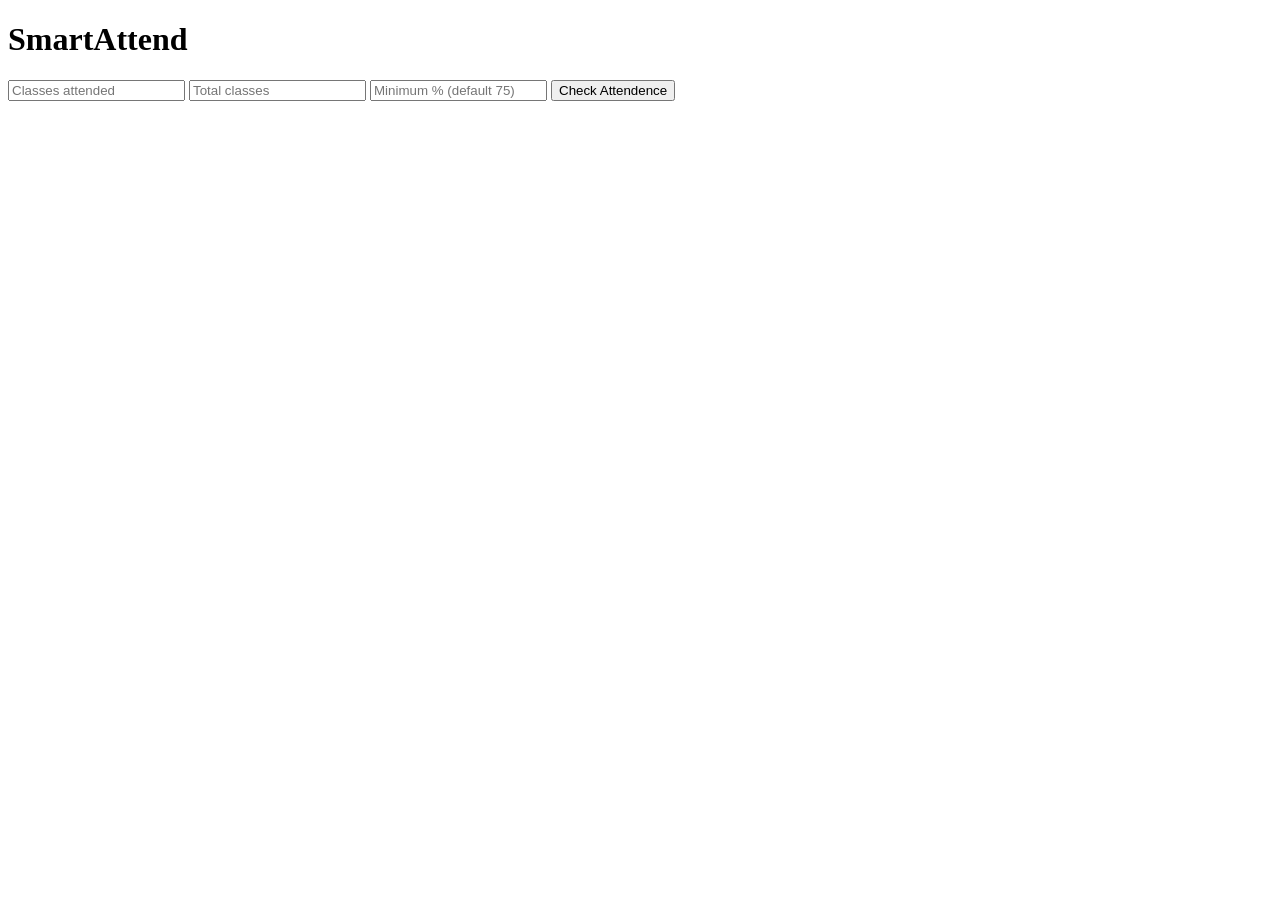
==== index.html @ 8182a144 "initial commit" ====
<!DOCTYPE html>
<html lang="en">
<head>
    <meta charset="UTF-8">
    <meta name="viewport" content="width=device-width, initial-scale=1.0">
    <title>SmartAttend</title>
    <link rel="stylesheet" href="style.css">
</head>
<body>
    <div class="container">
        <h1>SmartAttend</h1>
        <input type="number" id="attended" placeholder="Classes attended">
        <input type="number" id="total" placeholder="Total classes">
        <input type="number" id="min" placeholder="Minimum % (default 75)">
        <button onclick="calculate()">Check Attendence</button>
        <div id="result"></div>
    </div>
    <script src="SmartAttend.js"></script>
</body>
</html>
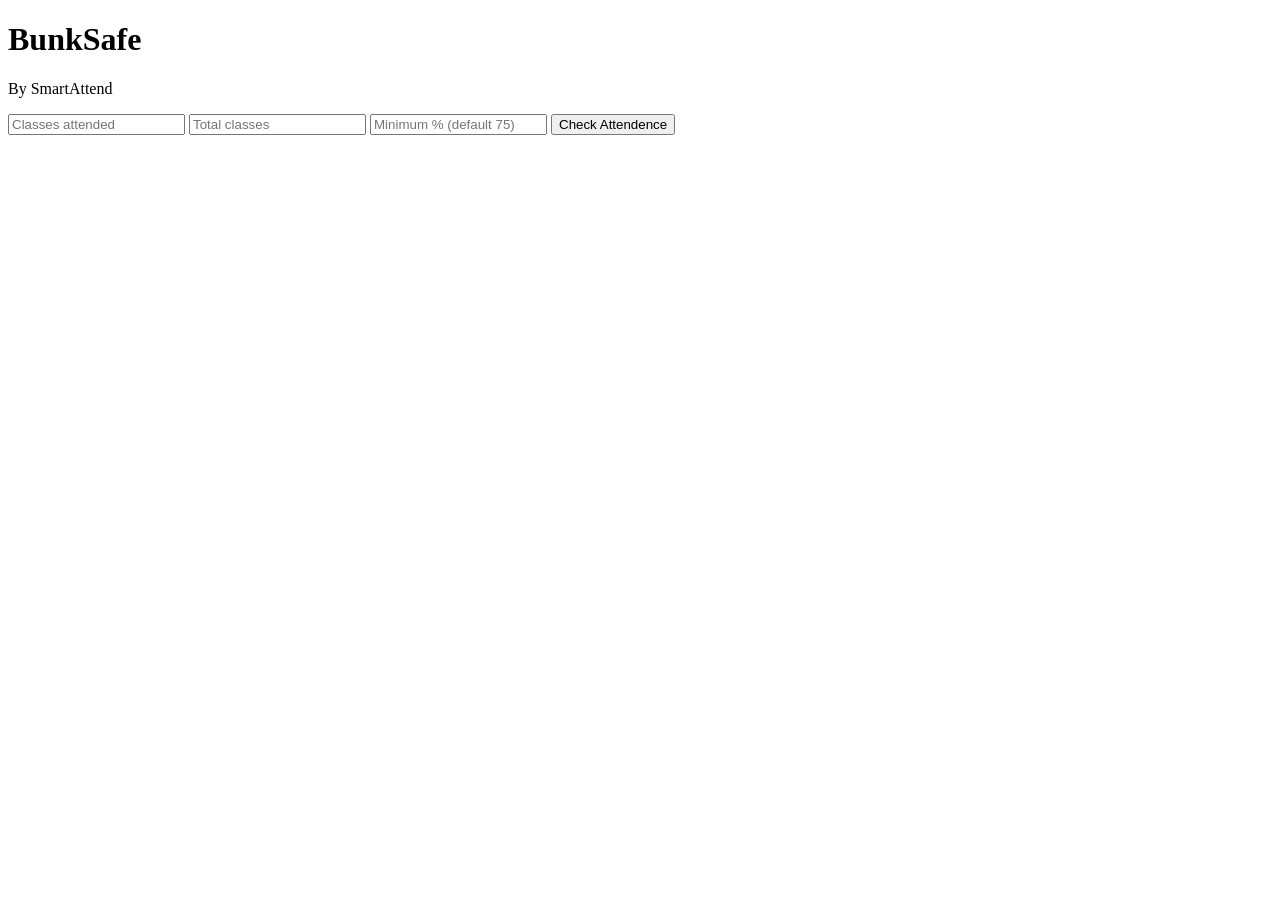
==== commit 4e0fa81f: "renamed" ====
--- a/index.html
+++ b/index.html
@@ -8,7 +8,8 @@
 </head>
 <body>
     <div class="container">
-        <h1>SmartAttend</h1>
+        <h1>BunkSafe</h1>
+        <p class="tagline">By SmartAttend </p>
         <input type="number" id="attended" placeholder="Classes attended">
         <input type="number" id="total" placeholder="Total classes">
         <input type="number" id="min" placeholder="Minimum % (default 75)">
